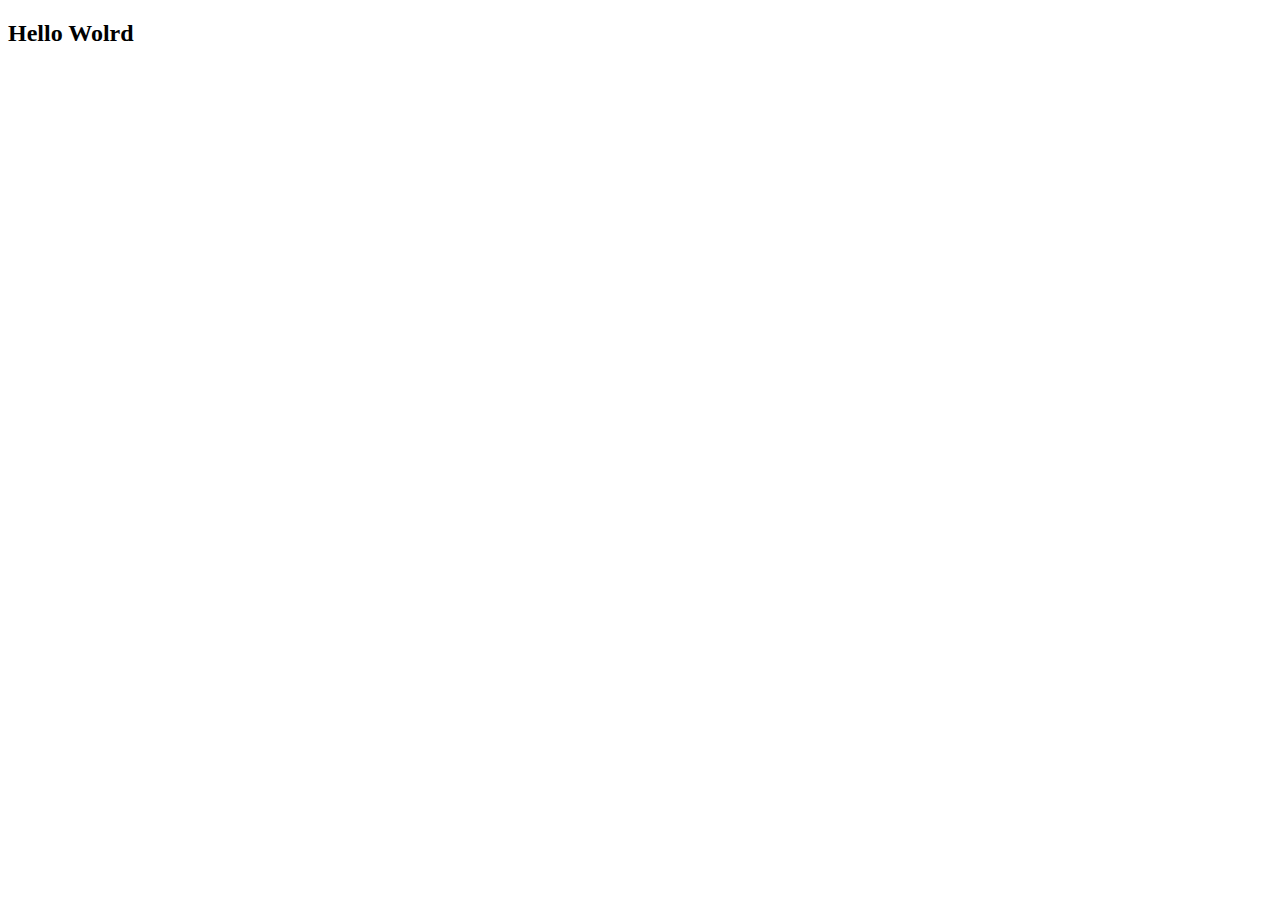
==== index.html @ 3b06623d "aya" ====
<!DOCTYPE html>
<html lang="pt-br">
<head>
    <meta charset="UTF-8">
    <meta http-equiv="X-UA-Compatible" content="IE=edge">
    <meta name="viewport" content="width=device-width, initial-scale=1.0">
    <link rel='stylesheet' type='text/css' media='screen' href='assets/main.css'>
    <script defer async src="assets/main.js"></script>
    <title>AYA</title>
</head>
<body>
    <h2> Hello Wolrd</h2>

</body>
</html>
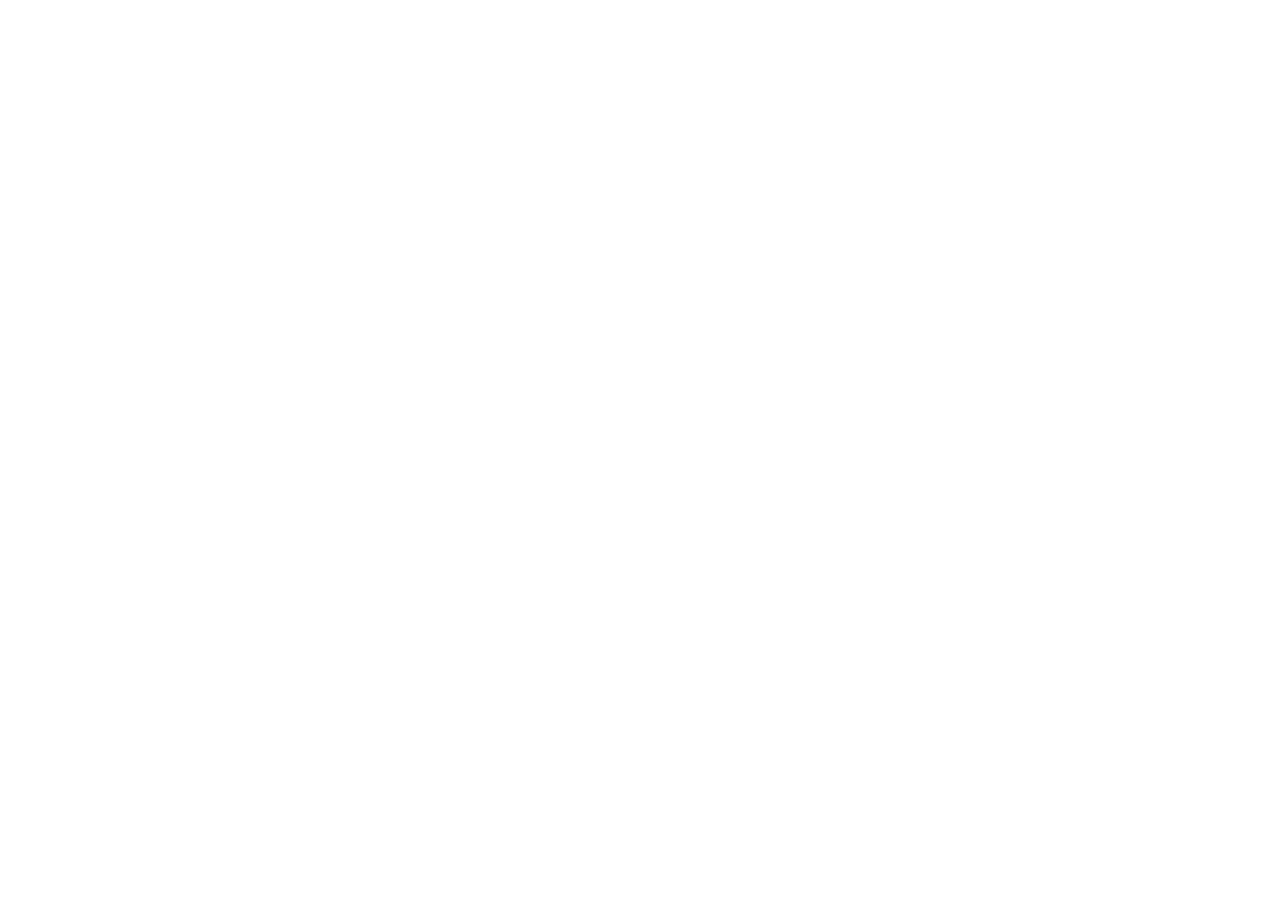
==== commit e0642f51: "Aya" ====
--- a/index.html
+++ b/index.html
@@ -8,8 +8,16 @@
     <script defer async src="assets/main.js"></script>
     <title>AYA</title>
 </head>
+    <link rel="stylesheet" href="https://app.boteria.com.br/cdn/webchat/webchat.v2.css" />
+    <script src="https://app.boteria.com.br/cdn/libs/showdown.min.js"></script>
+    <script src="https://app.boteria.com.br/cdn/libs/axios.js"></script>
+    <script src="https://app.boteria.com.br/cdn/libs/socket.io.js"></script>
+    <script src="https://app.boteria.com.br/cdn/webchat/webchat.js"></script>
 <body>
-    <h2> Hello Wolrd</h2>
-
+  <script>
+    window.renderBotWidget(
+      '64777aaa8bdab40012dc14da'
+    );
+  </script>
 </body>
 </html>